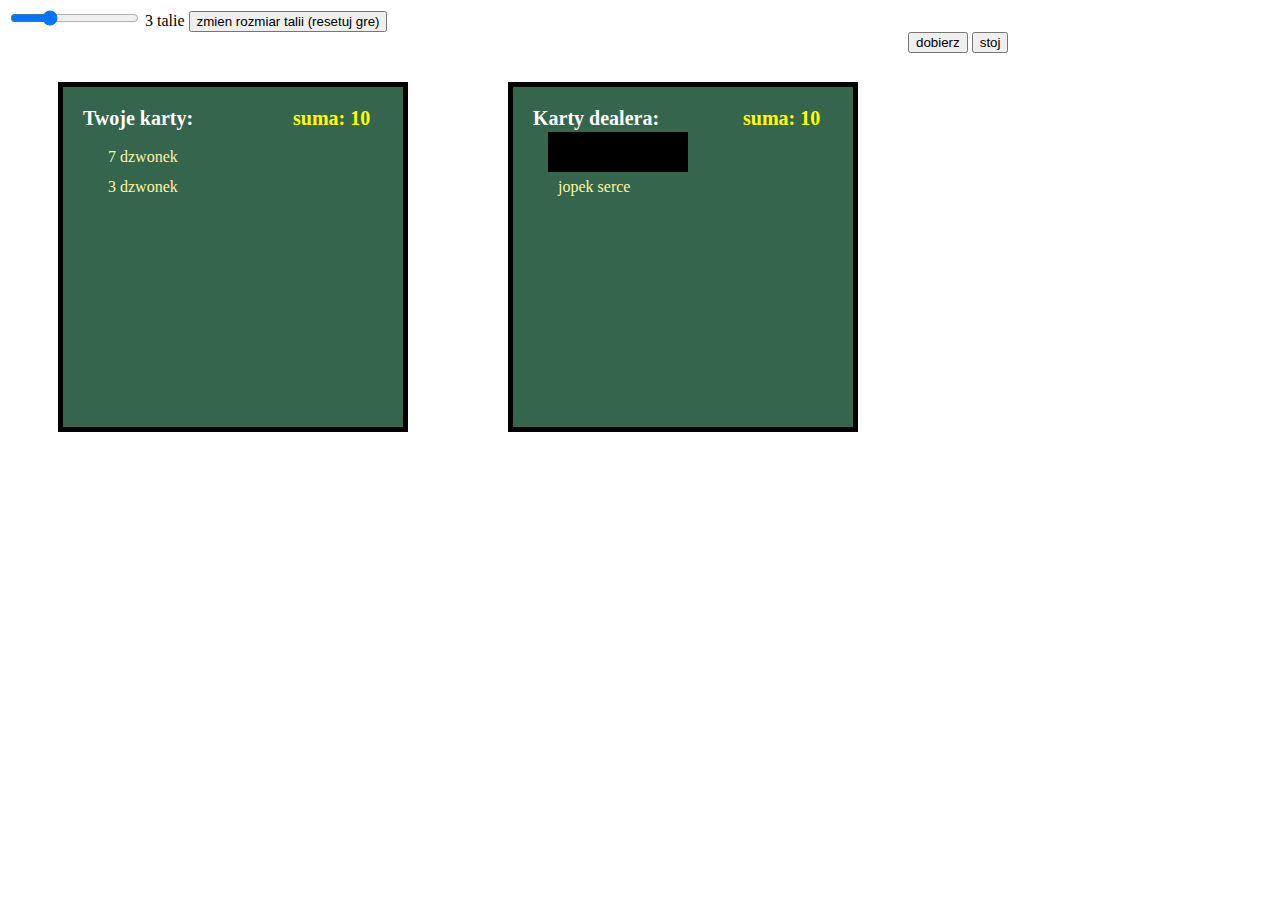
==== blackjack/index.html @ c6065450 "dodalem blackajcka" ====
<!DOCTYPE html>
<html lang="pl">
<head>
    <meta charset="UTF-8">
    <meta name="viewport" content="width=device-width, initial-scale=1.0">
    <title>Blackjack</title>
    <link rel="stylesheet" href="styles/style.css">
</head>
<body>
    <div id="panel">
        <input type="range" min="1" max="8" id="shoesizeinput" value="3" oninput="amount.value=shoesizeinput.value + ' talia(e)(ii)'">
        <output name="amount" id="amount" for="shoesizeinput">3 talie</output>
        <button class="playingbutton" onclick="createshoe(document.getElementById('shoesizeinput').value)">zmien rozmiar talii (resetuj gre)</button>
    </div>

    <div id="gracz">
        <span class="napis">Twoje karty:</span>

        <span class="suma" id="graczsuma">suma:</span>
        <div id="graczkarty">

        </div>
    </div>

    <div id="dealer">
        <span class="napis">Karty dealera:</span>

        <span class="suma" id="dealersuma">suma:</span>
        <div id="dealerpierwszakarta"></div>
        <div id="dealerkarty">
            
        </div>
    </div>

    <div id="przyciski">
        <button class="playingbutton" onclick="dobierz()">dobierz</button>
        <button class="playingbutton" onclick="stoj()">stoj</button>
    </div>

    <div id="przegrales" class="splashscreen">
        <h1>przegrales!!!</h1><br><br>
        <button onclick="newgame()">nastepne rozdanie</button>
    </div>

    <div id="remis" class="splashscreen">
        <h1>remis!!!</h1><br><br>
        <button onclick="newgame()">nastepne rozdanie</button>
    </div>

    <div id="wygrales" class="splashscreen">
        <h1>wygrales!!!</h1><br><br>
        <button onclick="newgame()">nastepne rozdanie</button>
    </div>

    <script src="scripts/main.js"></script>
    
</body>
</html>
---- blackjack/styles/style.css ----
#gracz, #dealer{
    float: left;
    background-color: #35654d;
    border: 5px solid black;
    padding:20px;
    margin: 50px;
    width:300px;
    height:300px;
}
.napis{
    color:white;
    font-weight: bold;
    font-size: 20px;
    float: left;
}
.suma{
    float:right;
    color: yellow;
    font-weight: bold;
    font-size: 20px;
    width: 30%;
}
#przyciski{
    float:left;
}
#graczkarty, #dealerkarty{
    color: rgb(255, 245, 158);
    margin:15px;
    padding:10px;
    position: relative;
    top: 10px;
    font-size: 16px;
    line-height: 30px;
}
#dealerkarty{
    margin-top:0;
    padding-top:0;
    
}
#dealerpierwszakarta{
    user-select: none;
    color: black;
    background-color: black;
    margin:15px;
    padding:10px;
    position: relative;
    top: 10px;
    font-size: 16px;
    line-height: 30px;
    margin-bottom: 0;
    padding-bottom: 0;
    width:40%;
}
.splashscreen{
    border: 7px groove rgb(109, 0, 0);
    background-color: #234233;
    position: absolute;
    color: rgb(209, 0, 0);
    text-shadow: 2px 2px 0px #000000;
    padding: 20px;
    text-align: center;
    left: 343px;
    top: 160px;
    z-index: 10;
    display: none;
}
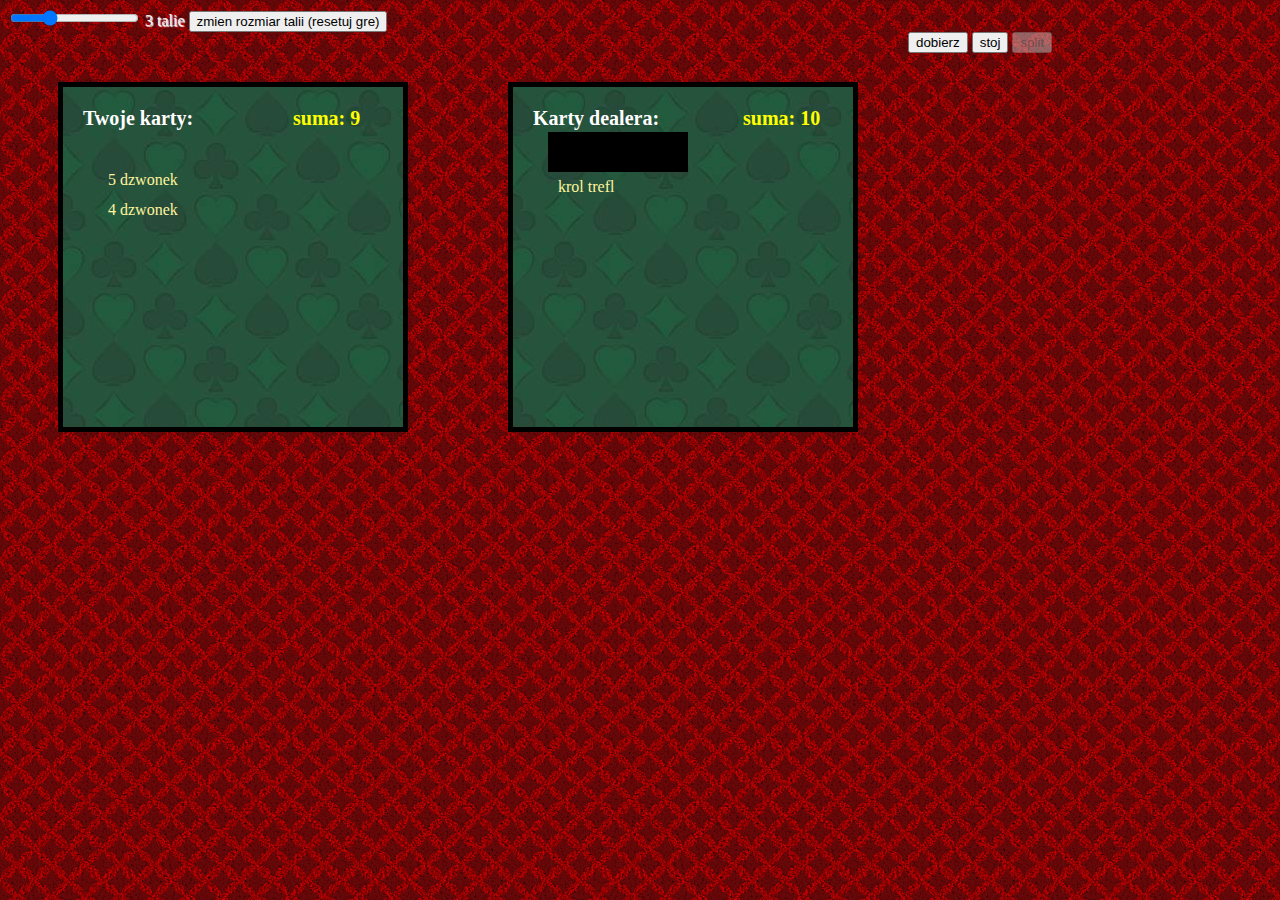
==== commit 2af41659: "grafiki i poczatek splita" ====
--- a/blackjack/index.html
+++ b/blackjack/index.html
@@ -20,6 +20,9 @@
         <div id="graczkarty">
 
         </div>
+        <div id="graczkarty2">
+            
+        </div>
     </div>
 
     <div id="dealer">
@@ -33,8 +36,9 @@
     </div>
 
     <div id="przyciski">
-        <button class="playingbutton" onclick="dobierz()">dobierz</button>
+        <button class="playingbutton" onclick="dobierz();splitcheck()">dobierz</button>
         <button class="playingbutton" onclick="stoj()">stoj</button>
+        <button id="splitbtn" onclick="split()" disabled>split</button>
     </div>
 
     <div id="przegrales" class="splashscreen">
@@ -52,6 +56,10 @@
         <button onclick="newgame()">nastepne rozdanie</button>
     </div>
 
+    <div id="tasowanie" class="splashscreen">
+        <h1>tasowanie...</h1>
+    </div>
+
     <script src="scripts/main.js"></script>
     
 </body>
--- a/blackjack/styles/style.css
+++ b/blackjack/styles/style.css
@@ -6,6 +6,15 @@
     margin: 50px;
     width:300px;
     height:300px;
+}
+body{
+    background-image: url("../img/carpet.png");
+    z-index:-10;
+    background-size:40%;
+}
+#amount{
+    text-shadow: 1px 1px 1px white;
+    color: whitesmoke;
 }
 .napis{
     color:white;
@@ -23,7 +32,7 @@
 #przyciski{
     float:left;
 }
-#graczkarty, #dealerkarty{
+#graczkarty, #graczkarty2, #dealerkarty{
     color: rgb(255, 245, 158);
     margin:15px;
     padding:10px;
@@ -31,6 +40,11 @@
     top: 10px;
     font-size: 16px;
     line-height: 30px;
+    height:71%;
+}
+#graczkarty, #graczkarty2{
+    width:33%;
+    float:left;
 }
 #dealerkarty{
     margin-top:0;
@@ -64,6 +78,24 @@
     z-index: 10;
     display: none;
 }
+#wygrales{
+    color: rgb(219, 179, 0);
+    text-shadow: 2px 2px 0px #ffffff;
+    border: 7px groove rgb(148, 113, 0);
+}
+#remis{
+    color: rgb(110, 110, 110);
+    text-shadow: 2px 2px 0px #000000;
+    border: 7px groove rgb(255, 255, 255);
+}
+#tasowanie{
+    color: rgb(252, 252, 252);
+    text-shadow: 2px 2px 0px #000000;
+    border: 7px groove rgb(37, 116, 0);
+}
+#gracz, #dealer{
+    background-image: url("../img/table.jpg");
+}
 
 
 
